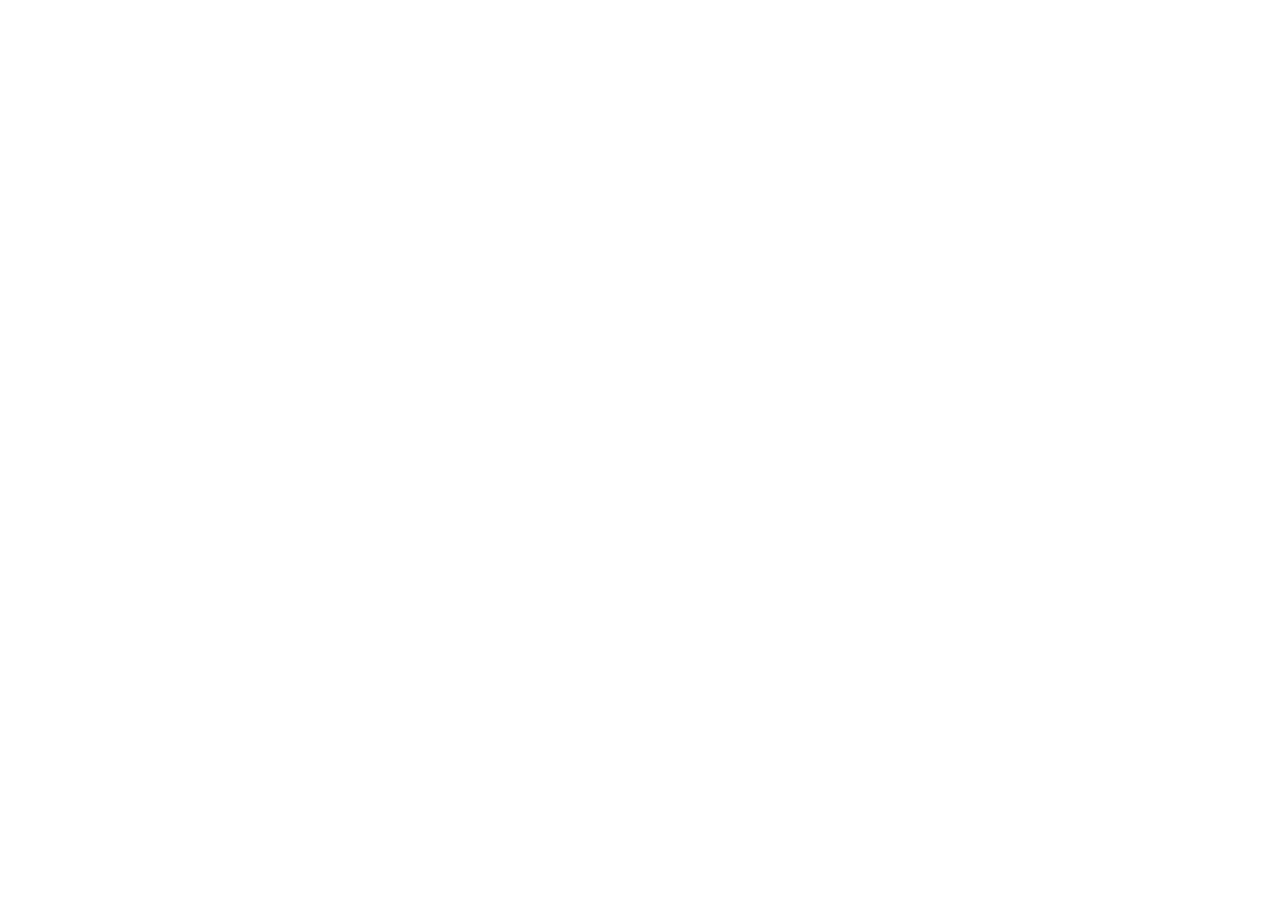
==== index.html @ 503d4772 "Adicionado arquivos base do site" ====
<!DOCTYPE html>
<html>
<head>
    <meta charset='utf-8'>
    <meta http-equiv='X-UA-Compatible' content='IE=edge'>
    <title>Titulo projeto 1</title>
    <meta name='viewport' content='width=device-width, initial-scale=1'>
    <link rel='stylesheet' type='text/css' media='screen' href='main.css'>
    <script src='script.js'></script>
</head>
<body>
    
</body>
</html>
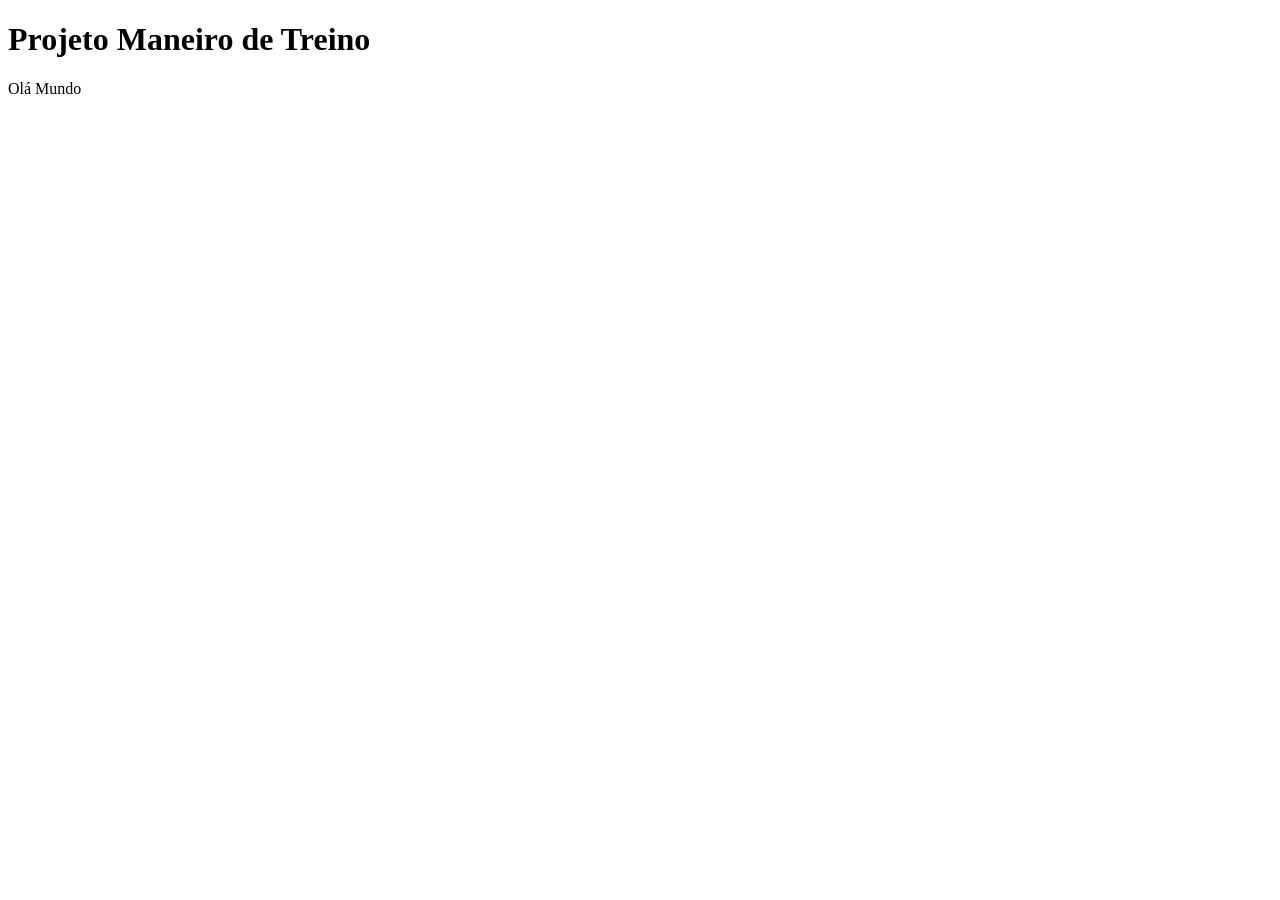
==== commit 027bb36b: "adicionado titulo e paragrafo agrafor no html" ====
--- a/index.html
+++ b/index.html
@@ -9,6 +9,9 @@
     <script src='script.js'></script>
 </head>
 <body>
-    
+    <h1>
+        Projeto Maneiro de Treino
+    </h1>
+    <p>Olá Mundo</p>
 </body>
 </html>
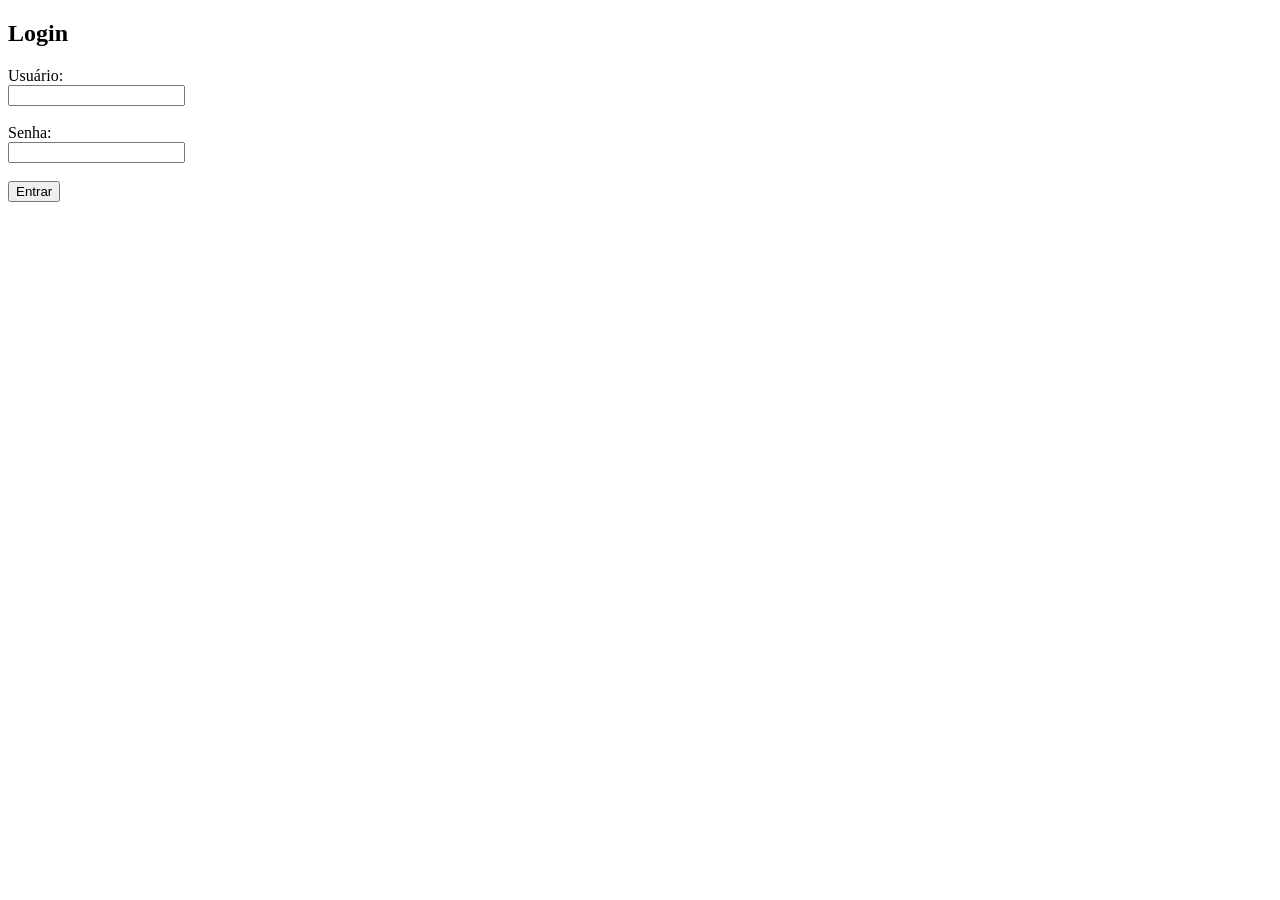
==== commit bd9aee4a: "adicionando menu de login" ====
--- a/index.html
+++ b/index.html
@@ -1,17 +1,22 @@
 <!DOCTYPE html>
-<html>
+<html lang="pt-BR">
 <head>
-    <meta charset='utf-8'>
-    <meta http-equiv='X-UA-Compatible' content='IE=edge'>
-    <title>Titulo projeto 1</title>
-    <meta name='viewport' content='width=device-width, initial-scale=1'>
-    <link rel='stylesheet' type='text/css' media='screen' href='main.css'>
-    <script src='script.js'></script>
+    <meta charset="UTF-8">
+    <title>Login</title>
 </head>
 <body>
-    <h1>
-        Projeto Maneiro de Treino
-    </h1>
-    <p>Olá Mundo</p>
+
+    <h2>Login</h2>
+
+    <form action="#" method="post">
+        <label for="usuario">Usuário:</label><br>
+        <input type="text" id="usuario" name="usuario" required><br><br>
+
+        <label for="senha">Senha:</label><br>
+        <input type="password" id="senha" name="senha" required><br><br>
+
+        <button type="submit">Entrar</button>
+    </form>
+
 </body>
 </html>
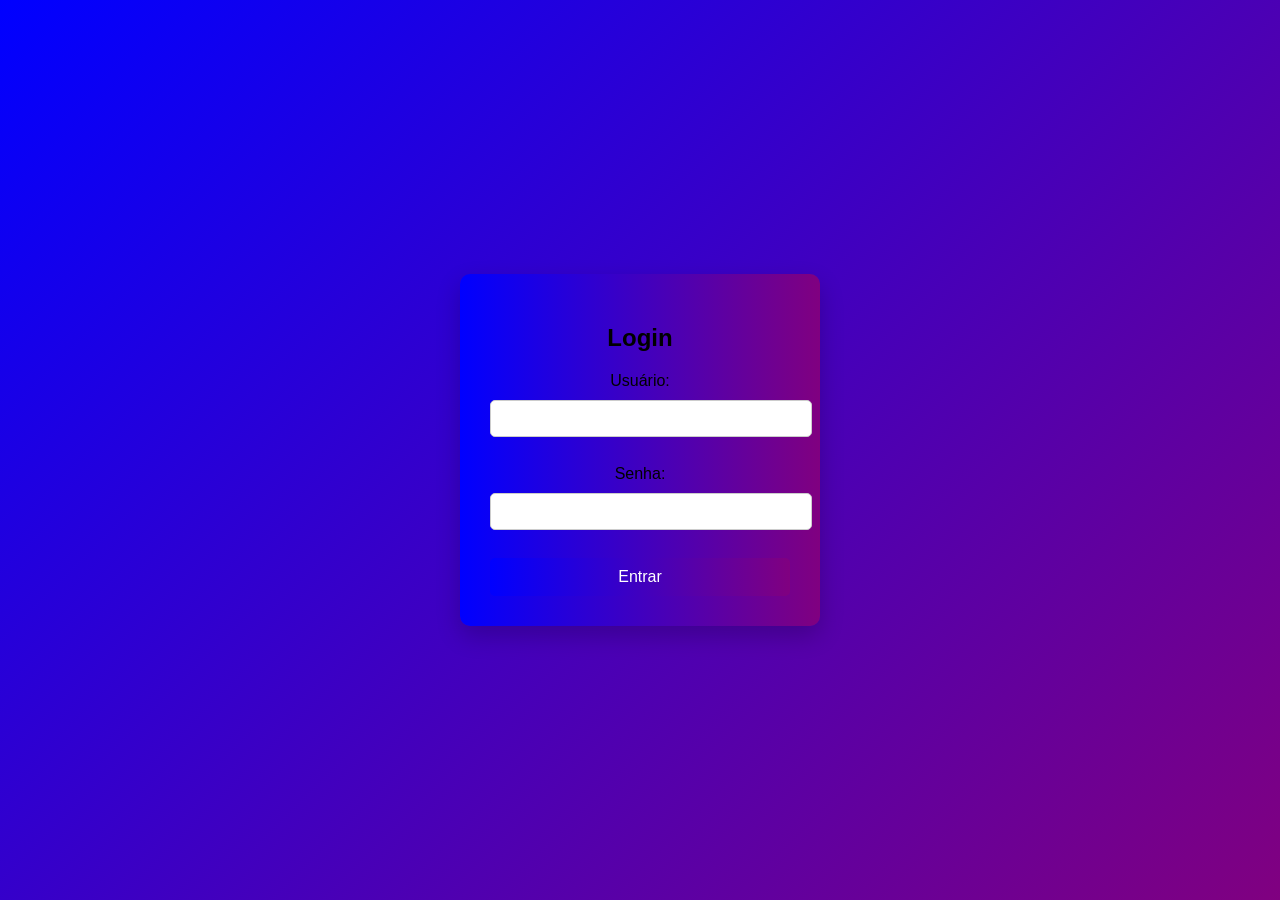
==== commit e21af3f4: "Adicionado pag.css e criação de ui para cadastrar usuarios" ====
--- a/index.html
+++ b/index.html
@@ -3,20 +3,24 @@
 <head>
     <meta charset="UTF-8">
     <title>Login</title>
+    <link rel="stylesheet" href="style.css">
 </head>
 <body>
-
+   <div class="login-box">
     <h2>Login</h2>
 
     <form action="#" method="post">
         <label for="usuario">Usuário:</label><br>
-        <input type="text" id="usuario" name="usuario" required><br><br>
+        <input type="text" id="login" name="usuario" required><br><br>
 
         <label for="senha">Senha:</label><br>
         <input type="password" id="senha" name="senha" required><br><br>
 
-        <button type="submit">Entrar</button>
+        <button onclick="validar()">Entrar</button>
     </form>
+    
+<script src="script.js"></script>
 
+</div>
 </body>
 </html>
--- a/style.css
+++ b/style.css
@@ -0,0 +1,59 @@
+ body {
+            margin: 0;
+            padding: 0;
+            font-family: Arial, sans-serif;
+            background: linear-gradient(135deg, blue, purple);
+            height: 100vh;
+            display: flex;
+            justify-content: center;
+            align-items: center;
+        }
+
+        .login-box {
+            background:linear-gradient(to right, blue, purple);
+            padding: 30px;
+            border-radius: 10px;
+            width: 300px;
+            box-shadow: 0 10px 25px rgba(0,0,0,0.2);
+            text-align: center;
+        }
+
+        .login-box h2 {
+            margin-bottom: 20px;
+        }
+
+        .login-box input {
+            width: 100%;
+            padding: 10px;
+            margin: 10px 0;
+            border: 1px solid #ccc;
+            border-radius: 5px;
+            .login-box input {
+        background: linear-gradient(to right, blue, purple);
+}
+        }
+
+        .login-box button {
+            width: 100%;
+            padding: 10px;
+            background: linear-gradient(to right, blue, purple);
+            border: none;
+            color: white;
+            font-size: 16px;
+            border-radius: 5px;
+            cursor: pointer;
+            transition: 0.3s;
+        }
+
+        .login-box button:hover {
+            background: linear-gradient(to right, blue, purple)}
+
+        .login-box p {
+            margin-top: 15px;
+            font-size: 14px;
+        }
+
+        .login-box a {
+            color: #4facfe;
+            text-decoration: none;
+        }
